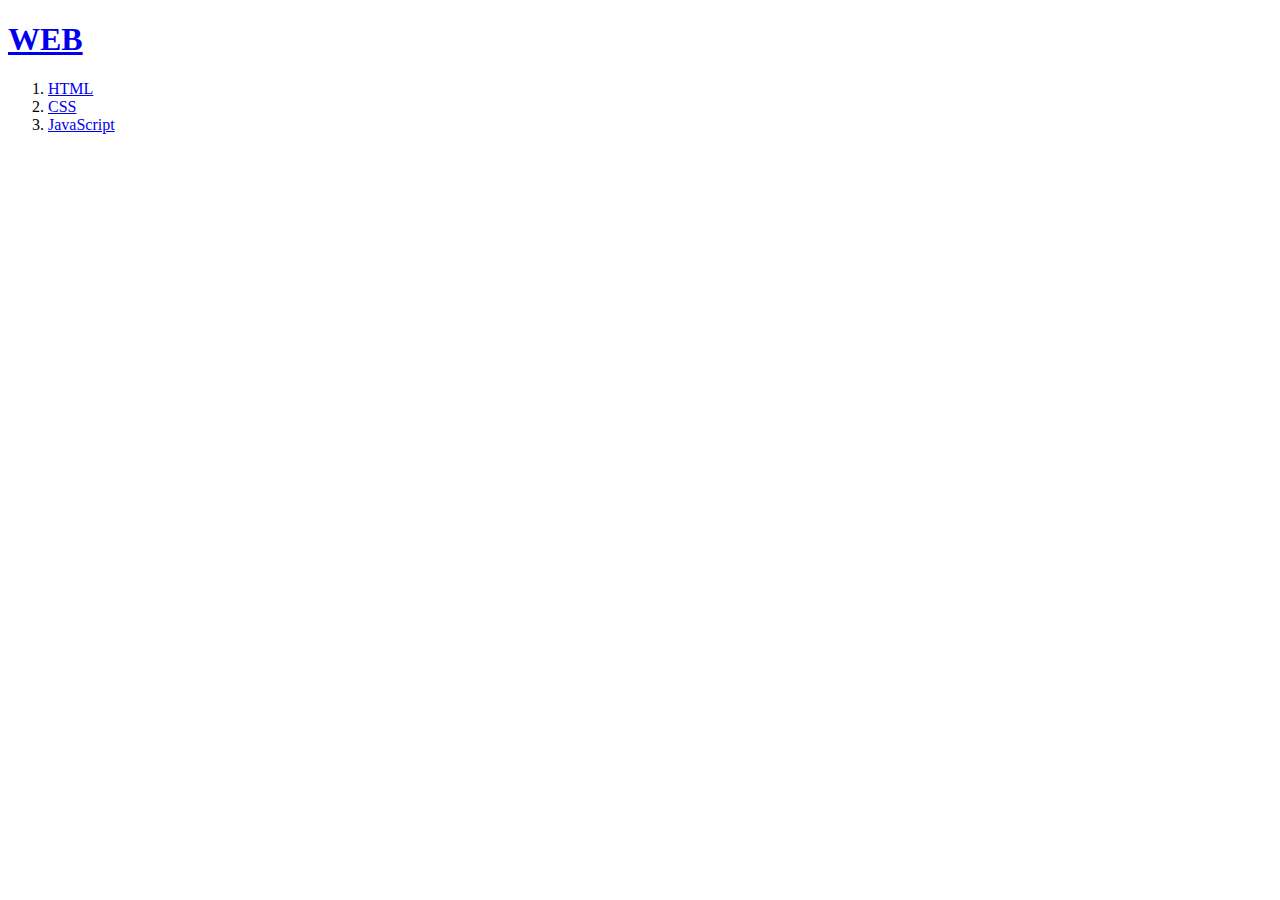
==== index.html @ f1dd808e "first html" ====
<!doctype html>
<html>
<head>
  <title>WEB</title>
  <meta charset="utf-8">
<body>
  <h1><a href="index.html">WEB</a></h1>
  <ol>
    <li><a href="1.html">HTML</a></li>
    <li><a href="2.html">CSS</li>
    <li><a href="3.html">JavaScript</li>
  </ol>
</body>
</html>
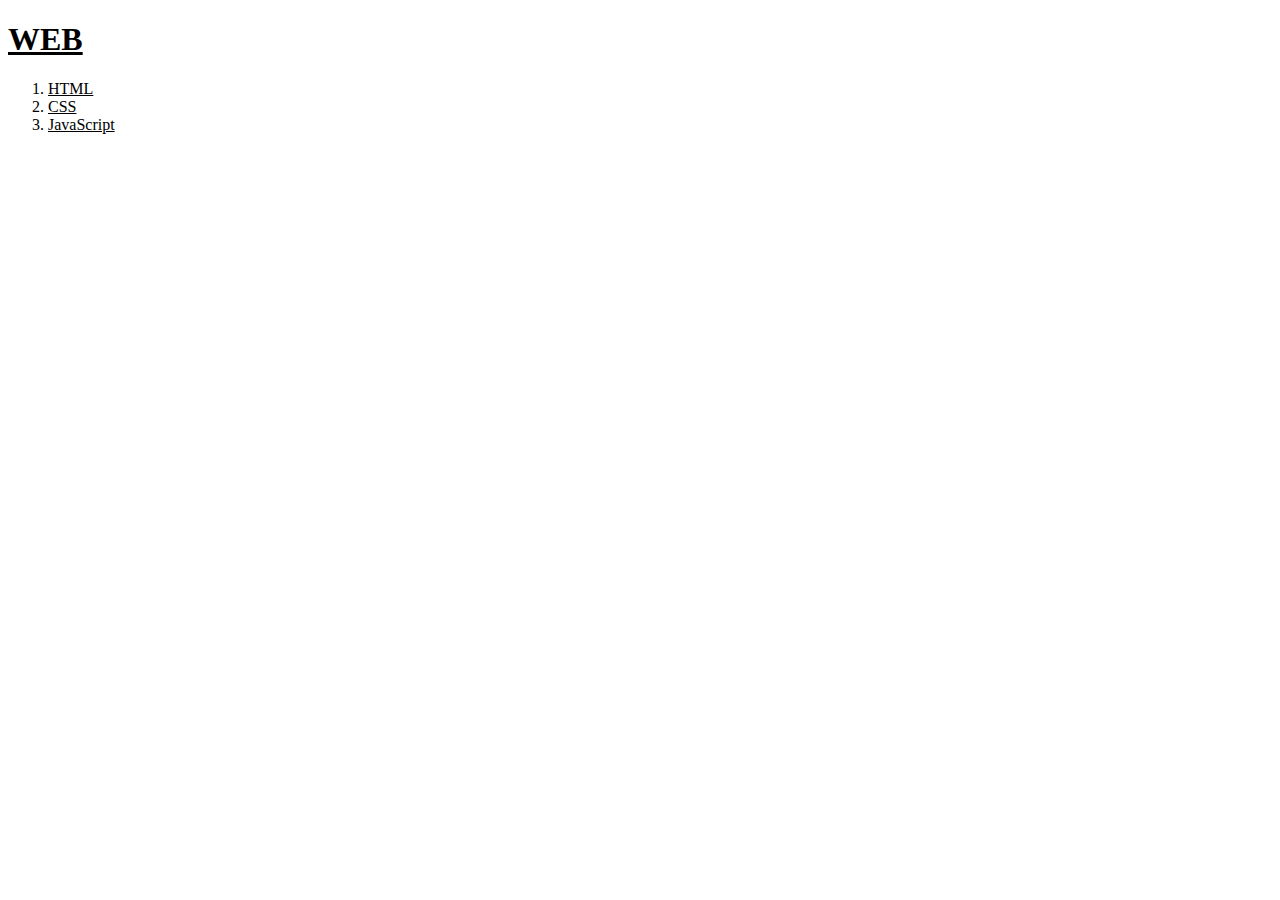
==== commit 441f232f: "first css" ====
--- a/index.html
+++ b/index.html
@@ -3,12 +3,25 @@
 <head>
   <title>WEB</title>
   <meta charset="utf-8">
+  <style>
+    a {
+      color:#000000;
+    }
+  </style>
 <body>
-  <h1><a href="index.html">WEB</a></h1>
+  <h1><a href="index.html">WEB</font></a></h1>
   <ol>
     <li><a href="1.html">HTML</a></li>
-    <li><a href="2.html">CSS</li>
-    <li><a href="3.html">JavaScript</li>
-  </ol>
+    <li><a href="2.html">CSS</a></li>
+    <li><a href="3.html">JavaScript</a></li>
+  </ol><font color="red">
+<!--
+<h1><a href="index.html"><font color="red">WEB</font></a></h1>
+<ol>
+  <li><a href="1.html"><font color="red">HTML</font></a></li>
+  <li><a href="2.html"><font color="red">CSS</font></li>
+  <li><a href="3.html"><font color="red">JavaScript</font></li>
+</ol><font color="red">
+-->
 </body>
 </html>
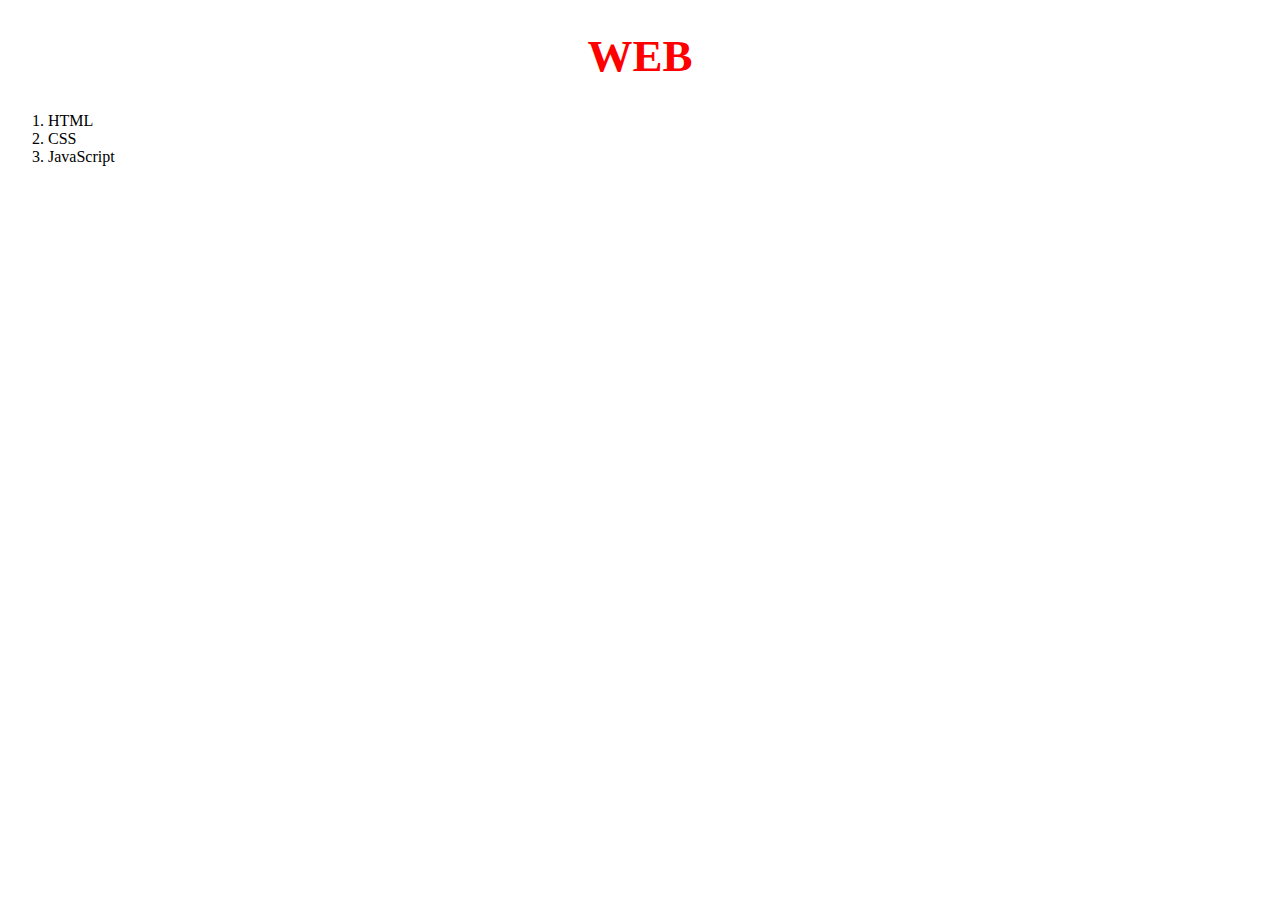
==== commit a301abc1: "css(font-size, text-align) 태그연습" ====
--- a/index.html
+++ b/index.html
@@ -6,10 +6,15 @@
   <style>
     a {
       color:#000000;
+      text-decoration: none;
+    }
+    h1 {
+      font-size:45px;
+      text-align: center;
     }
   </style>
 <body>
-  <h1><a href="index.html">WEB</font></a></h1>
+  <h1><a href="index.html" style="color:red">WEB</font></a></h1>
   <ol>
     <li><a href="1.html">HTML</a></li>
     <li><a href="2.html">CSS</a></li>
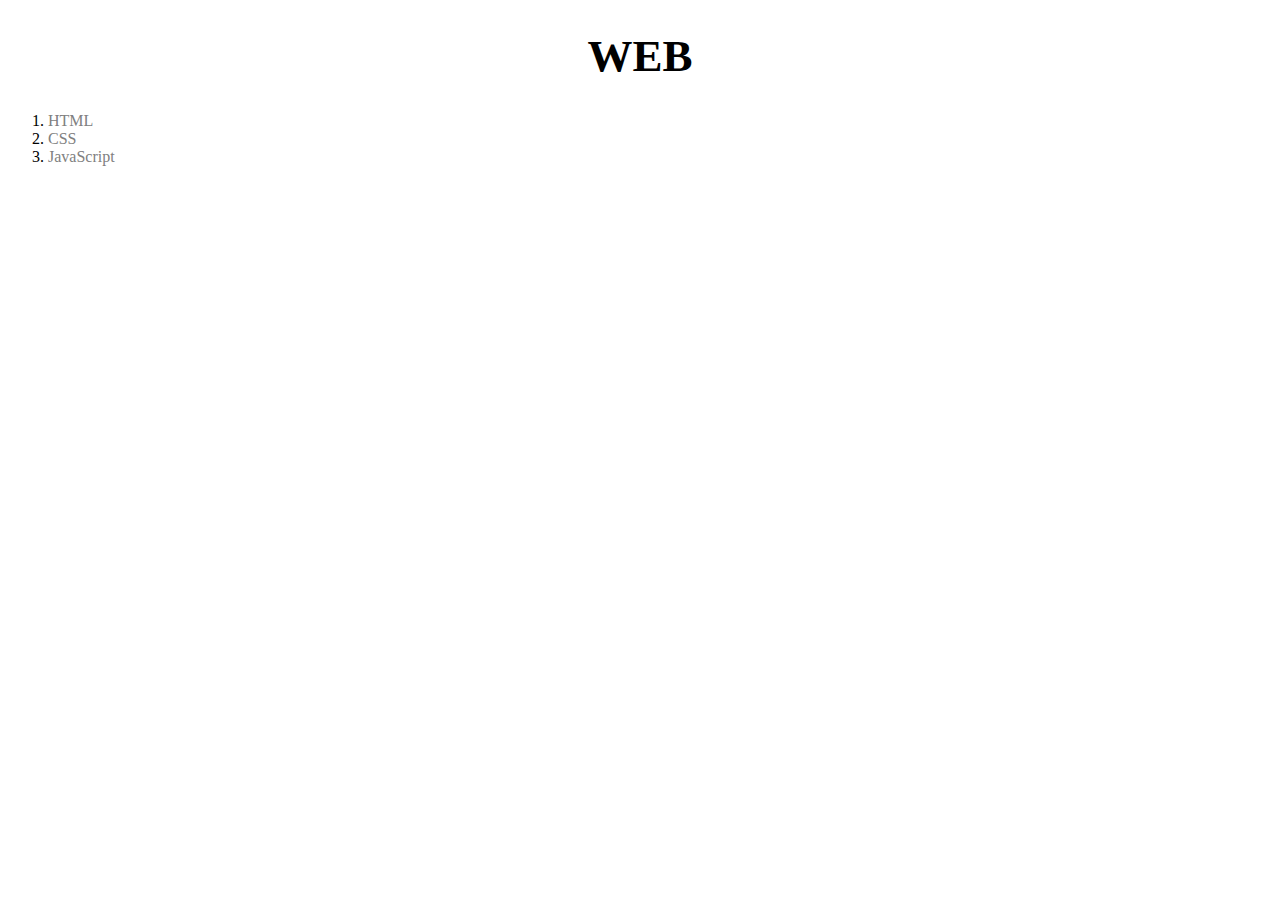
==== commit 52e4bd95: "CSS 선택자 연습" ====
--- a/index.html
+++ b/index.html
@@ -5,20 +5,24 @@
   <meta charset="utf-8">
   <style>
     a {
-      color:#000000;
+      color:black;
       text-decoration: none;
     }
     h1 {
       font-size:45px;
       text-align: center;
+      text-decoration: none;
+    }
+    .saw {
+      color:gray;
     }
   </style>
 <body>
-  <h1><a href="index.html" style="color:red">WEB</font></a></h1>
+  <h1><a href="index.html">WEB</font></a></h1>
   <ol>
-    <li><a href="1.html">HTML</a></li>
-    <li><a href="2.html">CSS</a></li>
-    <li><a href="3.html">JavaScript</a></li>
+    <li><a href="1.html" class="saw">HTML</a></li>
+    <li><a href="2.html" class="saw">CSS</a></li>
+    <li><a href="3.html" class="saw">JavaScript</a></li>
   </ol><font color="red">
 <!--
 <h1><a href="index.html"><font color="red">WEB</font></a></h1>
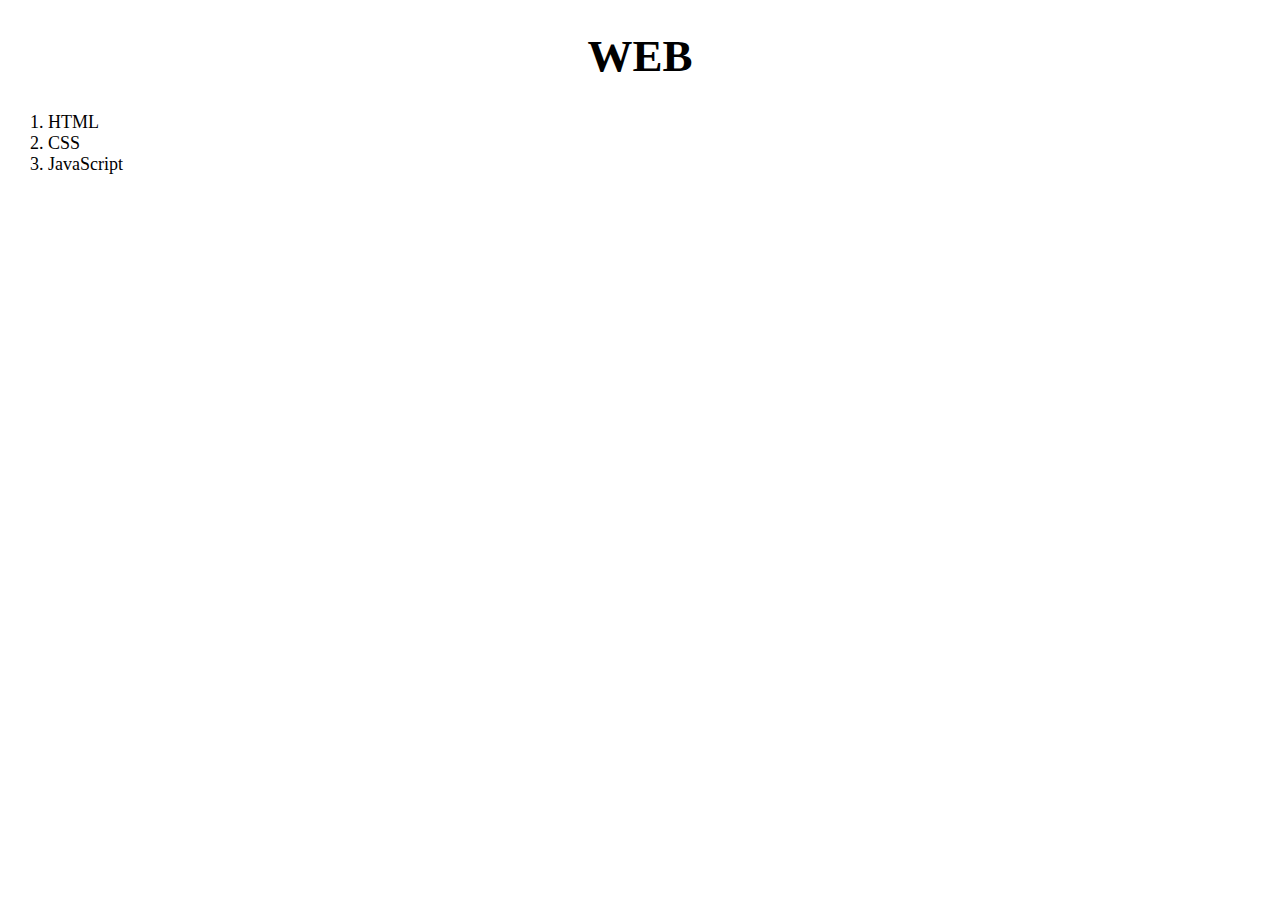
==== commit 415c90bb: "Add files via upload" ====
--- a/index.html
+++ b/index.html
@@ -5,24 +5,50 @@
   <meta charset="utf-8">
   <style>
     a {
-      color:black;
+      color: black;
       text-decoration: none;
+    }
+    a:hover {
+      text-decoration: underline;
     }
     h1 {
       font-size:45px;
       text-align: center;
       text-decoration: none;
     }
-    .saw {
-      color:gray;
+    h2 {
+      font-size: 18px;
+      text-align: left;
+      font-weight: normal;
+    }
+    h3 {
+      color: darkred;
+      font:size: 16px;
+      text-align: center;
+      font-weight: normal;
+    }
+    p {
+      text-align: center;
+    }
+    p:link, p:visited {
+      color: blue;
+    }
+    .links {
+      color: blue;
+    }
+    .img {
+      display: block;
+      margin-left: auto;
+      margin-right: auto;
+      width: 560px;
     }
   </style>
 <body>
   <h1><a href="index.html">WEB</font></a></h1>
   <ol>
-    <li><a href="1.html" class="saw">HTML</a></li>
-    <li><a href="2.html" class="saw">CSS</a></li>
-    <li><a href="3.html" class="saw">JavaScript</a></li>
+    <h2><li><a href="1.html">HTML</a></li>
+    <li><a href="2.html">CSS</a></li>
+    <li><a href="3.html">JavaScript</h2></a></li>
   </ol><font color="red">
 <!--
 <h1><a href="index.html"><font color="red">WEB</font></a></h1>
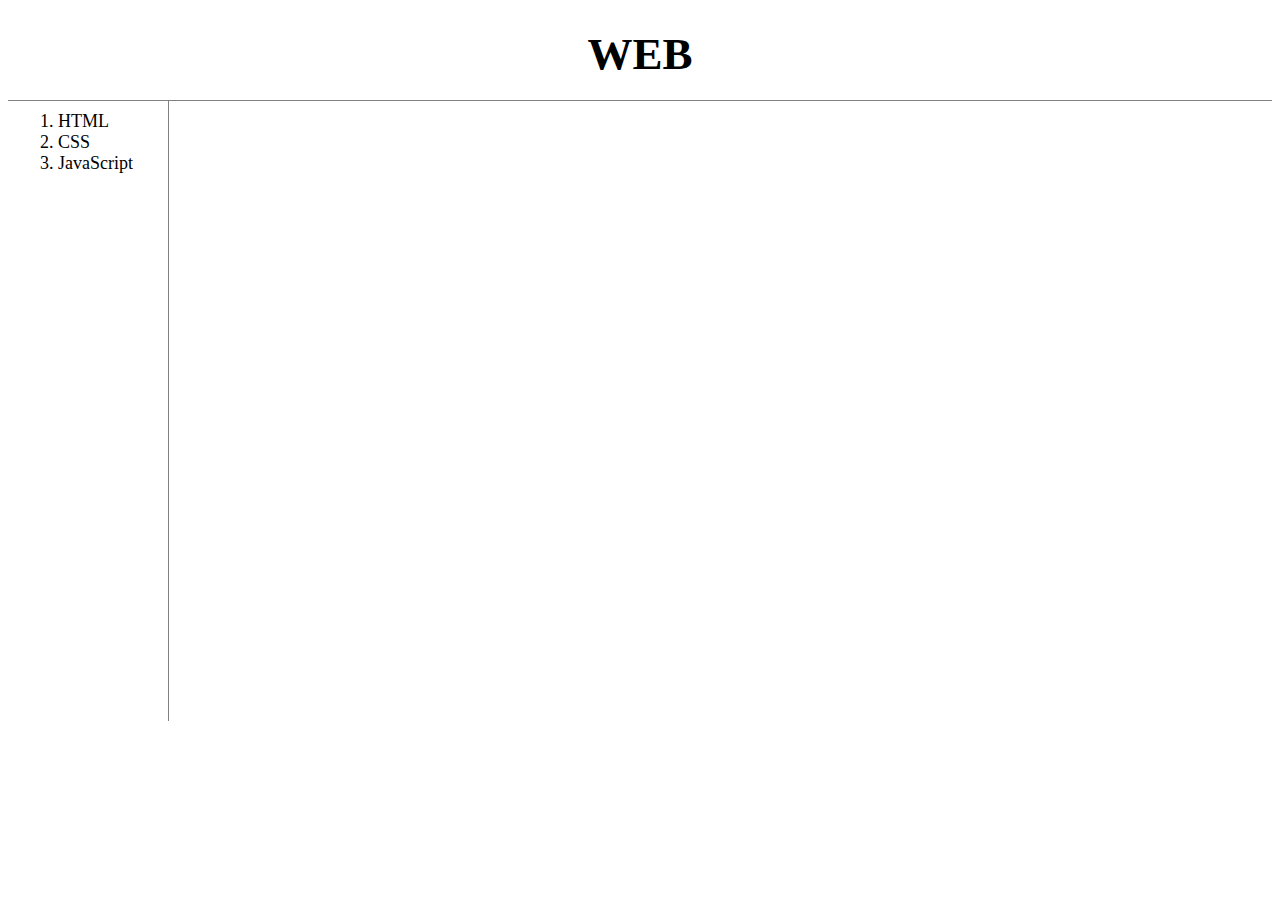
==== commit 7b9afdaf: "박스, 그리드, 별도의 css파일" ====
--- a/index.html
+++ b/index.html
@@ -3,46 +3,7 @@
 <head>
   <title>WEB</title>
   <meta charset="utf-8">
-  <style>
-    a {
-      color: black;
-      text-decoration: none;
-    }
-    a:hover {
-      text-decoration: underline;
-    }
-    h1 {
-      font-size:45px;
-      text-align: center;
-      text-decoration: none;
-    }
-    h2 {
-      font-size: 18px;
-      text-align: left;
-      font-weight: normal;
-    }
-    h3 {
-      color: darkred;
-      font:size: 16px;
-      text-align: center;
-      font-weight: normal;
-    }
-    p {
-      text-align: center;
-    }
-    p:link, p:visited {
-      color: blue;
-    }
-    .links {
-      color: blue;
-    }
-    .img {
-      display: block;
-      margin-left: auto;
-      margin-right: auto;
-      width: 560px;
-    }
-  </style>
+  <link rel="stylesheet" href="style.css">
 <body>
   <h1><a href="index.html">WEB</font></a></h1>
   <ol>
--- a/style.css
+++ b/style.css
@@ -0,0 +1,63 @@
+<style>
+  body {
+    margin: 0px;
+  }
+  a {
+    color: black;
+    text-decoration: none;
+  }
+  a:hover {
+    text-decoration: underline;
+  }
+  h1 {
+    font-size:45px;
+    text-align: center;
+    text-decoration: none;
+    border-bottom: solid 1px grey;
+    margin: 0px;
+    padding: 20px;
+    display: block;
+  }
+  h2 {
+    font-size: 18px;
+    font-weight: normal;
+    text-align: left;
+    border-right: solid 1px grey;
+    width: 100px;
+    height: 600px;
+    margin: 0px;
+    padding: 10px;
+  }
+  h3 {
+    font:size: 16px;
+    font-weight: normal;
+    text-align: center;
+  }
+  ol {
+    margin: 0px;
+    width: 121px;
+  }
+  p {
+    text-align: center;
+  }
+  .links {
+    color: blue;
+  }
+  .img {
+    display: block;
+    margin-left: auto;
+    margin-right: auto;
+    width: 560px;
+  }
+  #grid {
+    display: grid;
+    grid-template-columns: 150px 1fr;
+  }
+  #grid ol {
+     padding-left: 33px;
+  }
+  #article {
+    padding: 20px;
+    padding-top: 5px;
+  }
+</style>
